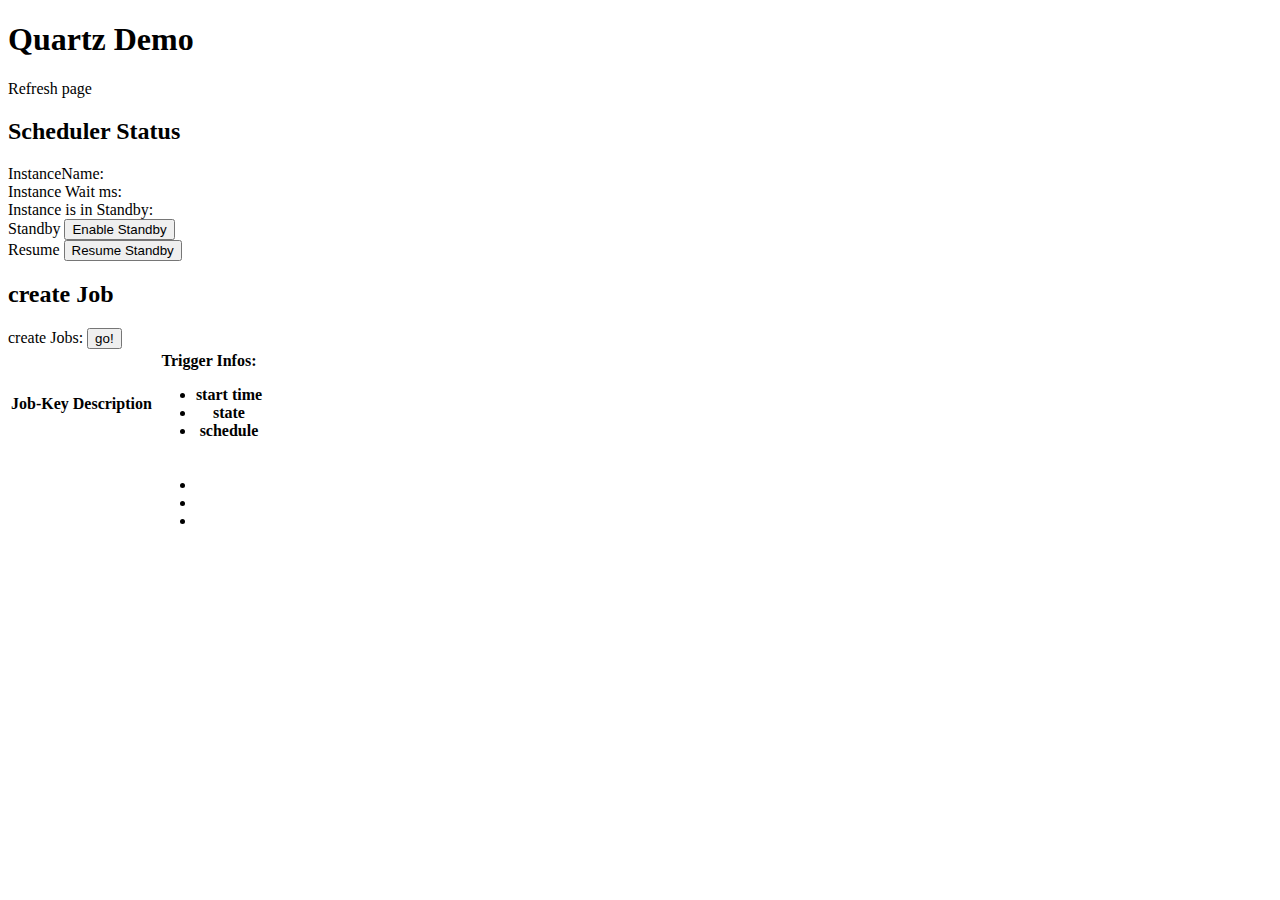
==== src/main/resources/templates/index.html @ 7911cff9 "initial version with spring setup and some quartz jobs" ====
<!DOCTYPE html>
<html xmlns:th="http://www.thymeleaf.org" lang="en">
<head>
    <meta charset="UTF-8" />
    <link rel="stylesheet" th:href="@{/css/pure-min.css}" />
    <link rel="stylesheet" th:href="@{/css/styles.css}" />
    <title>Spring Boot Quartz Demo Application</title>
</head>
<body>
<h1>Quartz Demo</h1>
<a onClick="window.location.reload()">Refresh page</a>

<h2>Scheduler Status</h2>
<form class="pure-form pure-form-aligned">
    <div class="pure-control-group">
        <label for="instanceName">InstanceName:</label>
        <span id="instanceName" th:text="${instanceName}"/>
    </div>
    <div class="pure-control-group">
        <label for="instanceWaitMillis">Instance Wait ms:</label>
        <span id="instanceWaitMillis" th:text="${instanceWaitMillis}"/>
    </div>
    <div class="pure-control-group">
        <label for="isInStandby">Instance is in Standby:</label>
        <span id="isInStandby" th:text="${isInStandby}"/>
    </div>
</form>

<div class="pure-g">
    <div class="pure-u-1-2">
        <form action="#" th:action="@{/scheduler/standby}" method="post" class="pure-form pure-form-aligned">
            <div class="pure-control-group">
                <span>Standby</span>
                <input type="submit" value="Enable Standby">
            </div>
        </form>
    </div>
    <div class="pure-u-1-2">
        <form action="#" th:action="@{/scheduler/resume}" method="post" class="pure-form pure-form-aligned">
            <div class="pure-control-group">
                <span>Resume</span>
                <input type="submit" value="Resume Standby" />
            </div>
        </form>
    </div>
</div>

<div class="pure-g">
    <div class="pure-u-1-3">
        <h2>create Job</h2>
        <form action="#" th:action="@{/scheduler/job}" method="post" class="pure-form pure-form-aligned">
            <div class="pure-control-group">
                <label for="jobName">create Jobs:</label>
                <input id="jobNAme" type="submit" value="go!"/>
            </div>
        </form>
    </div>
    <div class="pure-u-2-3">
        <table>
            <tr>
                <th>Job-Key</th>
                <th>Description</th>
                <th>Trigger Infos:<br>
                    <ul>
                        <li>start time</li>
                        <li>state</li>
                        <li>schedule</li>
                    </ul>
                </th>
            </tr>
            <tr th:each="job : ${jobs}">
                <td th:text="${job.key}"></td>
                <td th:text="${job.description}"></td>
                <td>
                    <ul th:each="triggerInfo : ${job.triggerInfos}">
                        <li th:text="${triggerInfo.startTime}"></li>
                        <li th:text="${triggerInfo.state}"></li>
                        <li th:text="${triggerInfo.schedule}"></li>
                    </ul>
                </td>
            </tr>
        </table>
    </div>
</div>

</body>
</html>
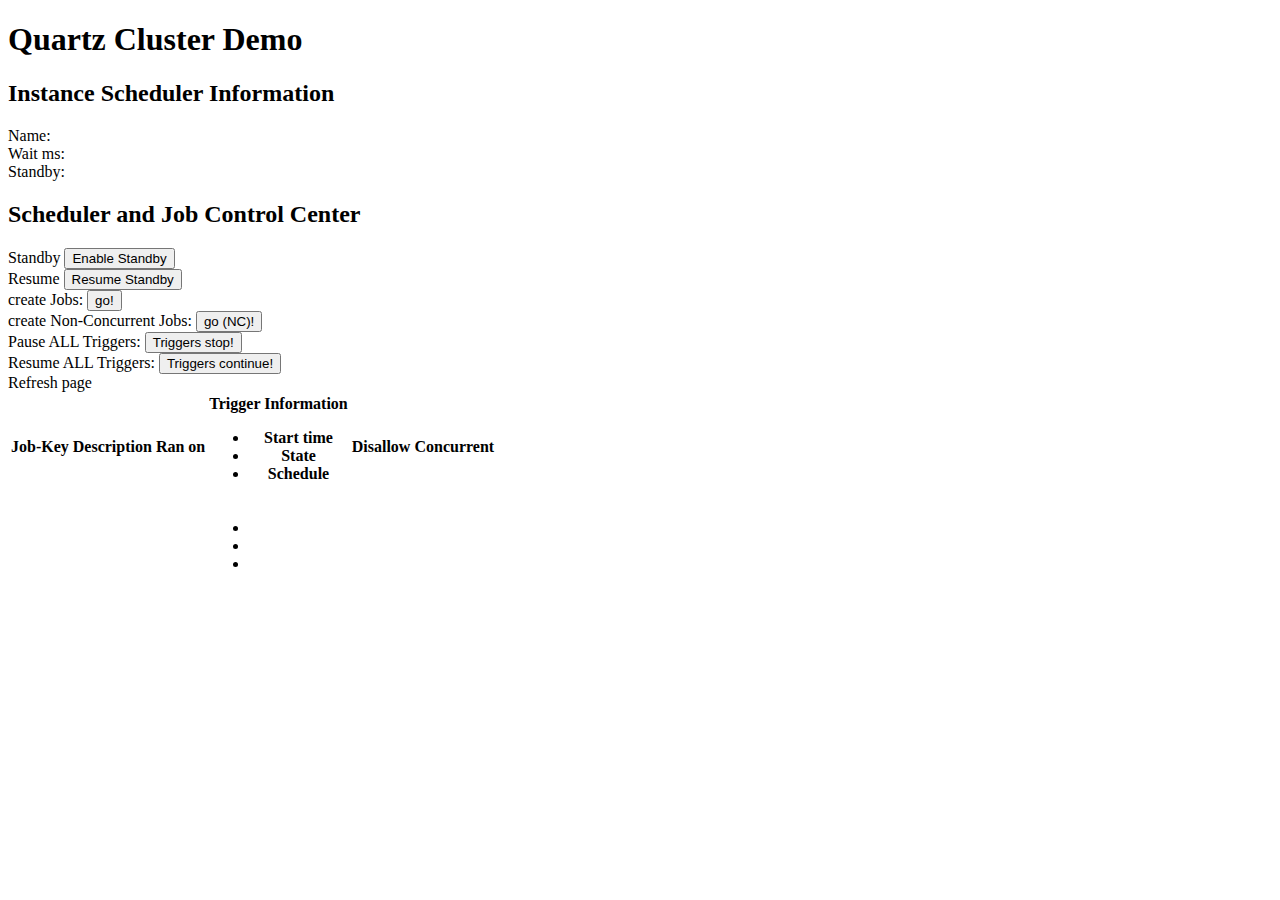
==== commit fe94c1f5: "added concurrent and non-concurrent jobs for both config and rest creation." ====
--- a/src/main/resources/templates/index.html
+++ b/src/main/resources/templates/index.html
@@ -7,77 +7,103 @@
     <title>Spring Boot Quartz Demo Application</title>
 </head>
 <body>
-<h1>Quartz Demo</h1>
-<a onClick="window.location.reload()">Refresh page</a>
+<h1>Quartz Cluster Demo</h1>
 
-<h2>Scheduler Status</h2>
+<h2>Instance Scheduler Information</h2>
 <form class="pure-form pure-form-aligned">
     <div class="pure-control-group">
-        <label for="instanceName">InstanceName:</label>
+        <label for="instanceName">Name:</label>
         <span id="instanceName" th:text="${instanceName}"/>
     </div>
     <div class="pure-control-group">
-        <label for="instanceWaitMillis">Instance Wait ms:</label>
+        <label for="instanceWaitMillis">Wait ms:</label>
         <span id="instanceWaitMillis" th:text="${instanceWaitMillis}"/>
     </div>
     <div class="pure-control-group">
-        <label for="isInStandby">Instance is in Standby:</label>
-        <span id="isInStandby" th:text="${isInStandby}"/>
+        <label for="isInStandby">Standby:</label>
+        <span id="isInStandby" th:text="${isInStandby}" th:class="${isInStandby ? 'standbyTrue' : 'standbyFalse'}"/>
     </div>
 </form>
 
 <div class="pure-g">
-    <div class="pure-u-1-2">
+    <div class="pure-u-1-1">
+        <h2>Scheduler and Job Control Center</h2>
         <form action="#" th:action="@{/scheduler/standby}" method="post" class="pure-form pure-form-aligned">
             <div class="pure-control-group">
-                <span>Standby</span>
+                <label>Standby</label>
                 <input type="submit" value="Enable Standby">
             </div>
         </form>
-    </div>
-    <div class="pure-u-1-2">
+
         <form action="#" th:action="@{/scheduler/resume}" method="post" class="pure-form pure-form-aligned">
             <div class="pure-control-group">
-                <span>Resume</span>
+                <label>Resume</label>
                 <input type="submit" value="Resume Standby" />
+            </div>
+        </form>
+
+        <form action="#" th:action="@{/scheduler/concurrent-job}" method="post" class="pure-form pure-form-aligned">
+            <div class="pure-control-group">
+                <label>create Jobs:</label>
+                <input type="submit" value="go!"/>
+            </div>
+        </form>
+
+        <form action="#" th:action="@{/scheduler/non-concurrent-job}" method="post" class="pure-form pure-form-aligned">
+            <div class="pure-control-group">
+                <label>create Non-Concurrent Jobs:</label>
+                <input type="submit" value="go (NC)!"/>
+            </div>
+        </form>
+
+        <form action="#" th:action="@{/triggers/standby}" method="post" class="pure-form pure-form-aligned">
+            <div class="pure-control-group">
+                <label>Pause ALL Triggers:</label>
+                <input type="submit" value="Triggers stop!"/>
+            </div>
+        </form>
+
+        <form action="#" th:action="@{/triggers/resume}" method="post" class="pure-form pure-form-aligned">
+            <div class="pure-control-group">
+                <label>Resume ALL Triggers:</label>
+                <input type="submit" value="Triggers continue!"/>
             </div>
         </form>
     </div>
 </div>
 
+
 <div class="pure-g">
-    <div class="pure-u-1-3">
-        <h2>create Job</h2>
-        <form action="#" th:action="@{/scheduler/job}" method="post" class="pure-form pure-form-aligned">
-            <div class="pure-control-group">
-                <label for="jobName">create Jobs:</label>
-                <input id="jobNAme" type="submit" value="go!"/>
-            </div>
-        </form>
+    <div class="pure-u-1-1">
+        <a onClick="window.location.reload()">Refresh page</a>
     </div>
-    <div class="pure-u-2-3">
-        <table>
+    <div class="pure-u-1-1">
+        <table class="jobs">
             <tr>
                 <th>Job-Key</th>
                 <th>Description</th>
-                <th>Trigger Infos:<br>
+                <th>Ran on</th>
+                <th>Trigger Information<br>
                     <ul>
-                        <li>start time</li>
-                        <li>state</li>
-                        <li>schedule</li>
+                        <li>Start time</li>
+                        <li>State</li>
+                        <li>Schedule</li>
                     </ul>
                 </th>
+                <th>Disallow Concurrent</th>
             </tr>
             <tr th:each="job : ${jobs}">
-                <td th:text="${job.key}"></td>
+                <td th:title="${job.key}" th:text="${#strings.substring(job.key,job.key.length()-13,job.key.length())}"></td>
                 <td th:text="${job.description}"></td>
+                <td th:text="${job.executedOnInstance}"></td>
                 <td>
                     <ul th:each="triggerInfo : ${job.triggerInfos}">
-                        <li th:text="${triggerInfo.startTime}"></li>
+                        <li th:text="${#dates.format(triggerInfo.startTime, 'dd.MM.yyyy HH:mm:ss')}"></li>
                         <li th:text="${triggerInfo.state}"></li>
                         <li th:text="${triggerInfo.schedule}"></li>
                     </ul>
                 </td>
+                <td th:text="${job.disallowConcurrentExecution}"></td>
             </tr>
         </table>
     </div>
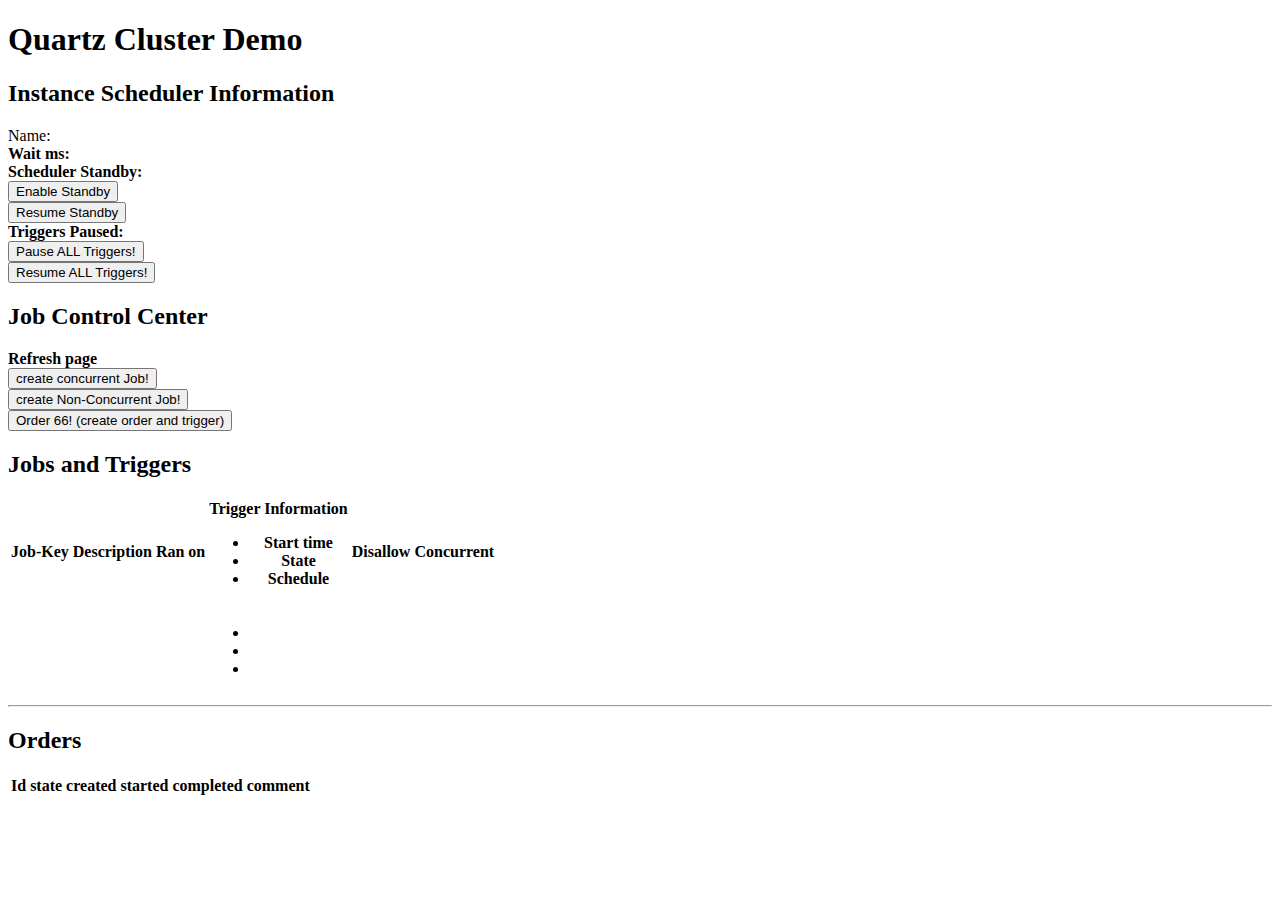
==== commit dba45432: "added information if triggers are paused, optimized layout to save some space" ====
--- a/src/main/resources/templates/index.html
+++ b/src/main/resources/templates/index.html
@@ -10,74 +10,60 @@
 <h1>Quartz Cluster Demo</h1>
 
 <h2>Instance Scheduler Information</h2>
-<form class="pure-form pure-form-aligned">
-    <div class="pure-control-group">
-        <label for="instanceName">Name:</label>
-        <span id="instanceName" th:text="${instanceName}"/>
+<div class="pure-g">
+    <div class="pure-u-4-24">
+        Name: <b th:text="${instanceName}"/>
     </div>
-    <div class="pure-control-group">
-        <label for="instanceWaitMillis">Wait ms:</label>
-        <span id="instanceWaitMillis" th:text="${instanceWaitMillis}"/>
+    <div class="pure-u-4-24">
+        Wait ms: <b th:text="${instanceWaitMillis}"/>
     </div>
-    <div class="pure-control-group">
-        <label for="isInStandby">Standby:</label>
-        <span id="isInStandby" th:text="${isInStandby}" th:class="${isInStandby ? 'standbyTrue' : 'standbyFalse'}"/>
-    </div>
-</form>
-
-<div class="pure-g">
-    <div class="pure-u-1-1">
-        <h2>Scheduler and Job Control Center</h2>
-        <form action="#" th:action="@{/scheduler/standby}" method="post" class="pure-form pure-form-aligned">
-            <div class="pure-control-group">
-                <label>Standby</label>
-                <input type="submit" value="Enable Standby">
-            </div>
+    <div class="pure-u-8-24">
+        Scheduler Standby: <span th:text="${isInStandby}" th:class="${isInStandby ? 'standbyTrue' : 'standbyFalse'}"/>
+        <form th:if="${!isInStandby}" action="#" th:action="@{/scheduler/standby}" method="post" class="floatingForm">
+            <input type="submit" value="Enable Standby">
         </form>
 
-        <form action="#" th:action="@{/scheduler/resume}" method="post" class="pure-form pure-form-aligned">
-            <div class="pure-control-group">
-                <label>Resume</label>
-                <input type="submit" value="Resume Standby" />
-            </div>
+        <form th:if="${isInStandby}" action="#" th:action="@{/scheduler/resume}" method="post" class="floatingForm">
+            <input type="submit" value="Resume Standby" />
+        </form>
+    </div>
+    <div class="pure-u-8-24">
+        Triggers Paused: <span th:text="${triggersPaused}" th:class="${triggersPaused ? 'triggersPausedTrue' : 'triggersPausedFalse'}"/>
+        <form th:if="${!triggersPaused}" action="#" th:action="@{/triggers/standby}" method="post" class="floatingForm">
+            <input type="submit" value="Pause ALL Triggers!"/>
         </form>
 
-        <form action="#" th:action="@{/scheduler/concurrent-job}" method="post" class="pure-form pure-form-aligned">
-            <div class="pure-control-group">
-                <label>create Jobs:</label>
-                <input type="submit" value="go!"/>
-            </div>
-        </form>
-
-        <form action="#" th:action="@{/scheduler/non-concurrent-job}" method="post" class="pure-form pure-form-aligned">
-            <div class="pure-control-group">
-                <label>create Non-Concurrent Jobs:</label>
-                <input type="submit" value="go (NC)!"/>
-            </div>
-        </form>
-
-        <form action="#" th:action="@{/triggers/standby}" method="post" class="pure-form pure-form-aligned">
-            <div class="pure-control-group">
-                <label>Pause ALL Triggers:</label>
-                <input type="submit" value="Triggers stop!"/>
-            </div>
-        </form>
-
-        <form action="#" th:action="@{/triggers/resume}" method="post" class="pure-form pure-form-aligned">
-            <div class="pure-control-group">
-                <label>Resume ALL Triggers:</label>
-                <input type="submit" value="Triggers continue!"/>
-            </div>
+        <form th:if="${triggersPaused}" action="#" th:action="@{/triggers/resume}" method="post" class="floatingForm">
+            <input type="submit" value="Resume ALL Triggers!"/>
         </form>
     </div>
 </div>
 
+<h2>Job Control Center</h2>
+<div class="pure-g">
+    <div class="pure-u-1-4">
+        <a onClick="window.location.reload()">Refresh page</a>
+    </div>
+    <div class="pure-u-1-4">
+        <form action="#" th:action="@{/scheduler/concurrent-job}" method="post" class="pure-form pure-form-aligned">
+            <input type="submit" value="create concurrent Job!"/>
+        </form>
+    </div>
+    <div class="pure-u-1-4">
+        <form action="#" th:action="@{/scheduler/non-concurrent-job}" method="post" class="pure-form pure-form-aligned">
+            <input type="submit" value="create Non-Concurrent Job!"/>
+        </form>
+    </div>
+    <div class="pure-u-1-4">
+        <form action="#" th:action="@{/orders}" method="post" class="pure-form pure-form-aligned">
+            <input type="submit" value="Order 66! (create order and trigger)"/>
+        </form>
+    </div>
+</div>
 
 <div class="pure-g">
     <div class="pure-u-1-1">
-        <a onClick="window.location.reload()">Refresh page</a>
-    </div>
-    <div class="pure-u-1-1">
+        <h2>Jobs and Triggers</h2>
         <table class="jobs">
             <tr>
                 <th>Job-Key</th>
@@ -107,6 +93,30 @@
             </tr>
         </table>
     </div>
+
+    <hr>
+
+    <div class="pure-u-1-1">
+        <h2>Orders</h2>
+        <table class="orders">
+            <tr>
+                <th>Id</th>
+                <th>state</th>
+                <th>created</th>
+                <th>started</th>
+                <th>completed<br>
+                <th>comment</th>
+            </tr>
+            <tr th:each="order : ${orders}">
+                <td th:title="${order.id}" th:text="${#strings.substring(order.id,order.id.length()-6,order.id.length())}"></td>
+                <td th:text="${order.state}"></td>
+                <td th:text="${#dates.format(order.createdAt, 'dd.MM.yyyy HH:mm:ss')}"></td>
+                <td th:text="${#dates.format(order.startedAt, 'dd.MM.yyyy HH:mm:ss')}"></td>
+                <td th:text="${#dates.format(order.completedAt, 'dd.MM.yyyy HH:mm:ss')}"></td>
+                <td th:text="${order.comment}"></td>
+            </tr>
+        </table>
+    </div>
 </div>
 
 </body>
